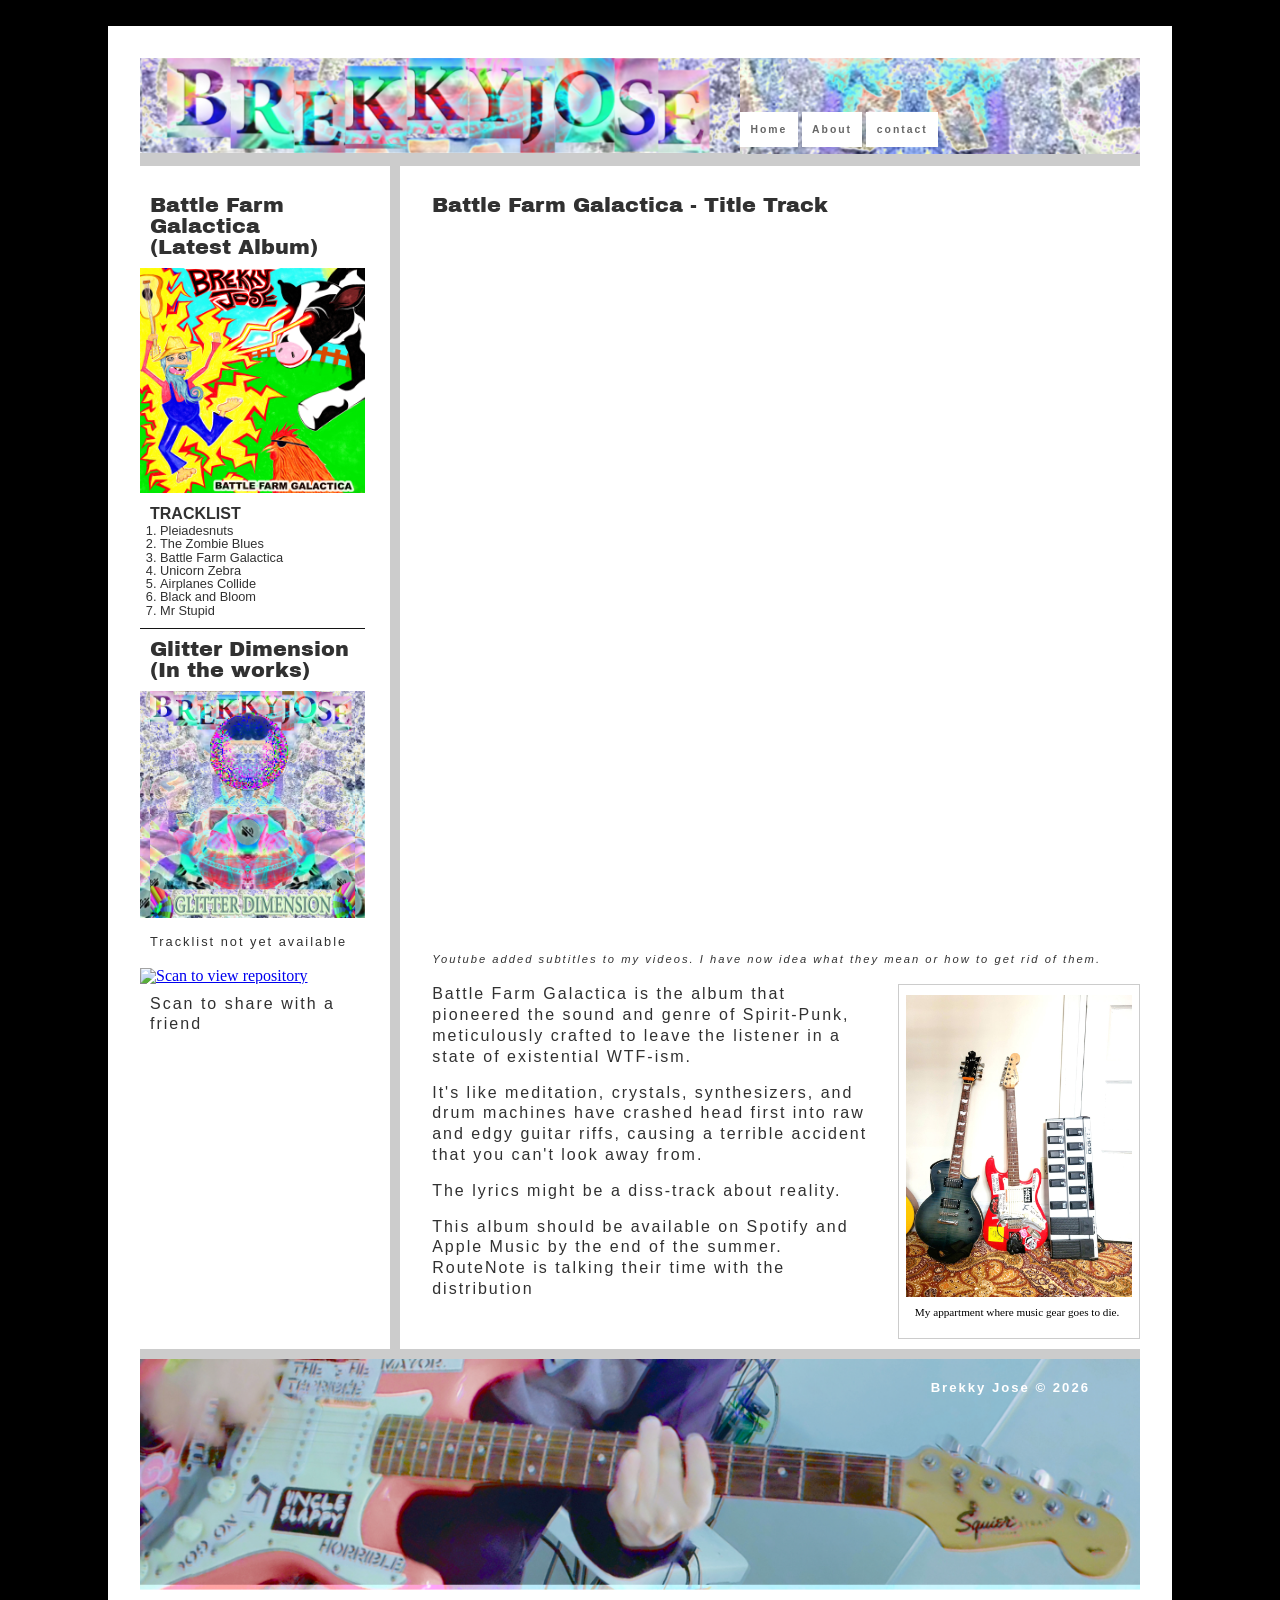
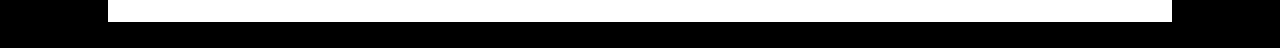
==== index.html @ b9c29a3a "Add files via upload" ====
<!doctype html>
<html lang="en">

<head>
	<meta charset="utf-8">
	<title>Brekky Jose | Home</title>

	<link rel="preconnect" href="https://fonts.googleapis.com">
	<link rel="preconnect" href="https://fonts.gstatic.com" crossorigin>
	<link href="https://fonts.googleapis.com/css2?family=Archivo+Black&display=swap" rel="stylesheet">

	<link href="style.css" rel="stylesheet">
</head>

<body>
	<div id="container">
		<header>
			<div id="logo">
				<img src="img/brekky-jose_logo.jpg" alt="Brekky Jose musician logo">
			</div>
			<div id="about_brekky-jose">
				<nav>
					<ul>
						<li><a href="index.html">Home</a></li>
						<li><a href="about.html">About</a></li>
						<li><a href="contact.html">contact</a></li>
					</ul>
				</nav>
			</div>

		</header>

		<main>
			<div id="leftcol">
				<h2>Battle Farm Galactica<br>(Latest Album)</h2>
				<img src="img/Battle-Farm-Galactica-Album-Cover.jpg"
					alt="Cartoonish drawing of a flying cow shooting lasers out of her eyes at a farmer. There is a chicken with an eye-patch">
				<h3>TRACKLIST</h3>
				<ol>
					<li>Pleiadesnuts</li>
					<li>The Zombie Blues</li>
					<li>Battle Farm Galactica</li>
					<li>Unicorn Zebra</li>
					<li>Airplanes Collide</li>
					<li>Black and Bloom</li>
					<li>Mr Stupid</li>
				</ol>
				<h2>Glitter Dimension<br>(In the works)</h2>
				<img src="img/glitter-dimension-album-cover.jpg">
				<p><span>Tracklist not yet available</span></p>

				<a href="#popup-qr">
					<img src="img/qrcode_josescript.github.io.png" alt="Scan to view repository" width="150"
						height="150">
				</a>

				<!-- The hidden full-screen pop-out -->
				<div id="popup-qr" class="lightbox">
					<!-- Clicking this link anywhere on the background closes it -->
					<a href="#" class="lightbox-close">
						<img src="img/qrcode_josescript.github.io.png" alt="Enlarged QR Code">
						<p>Click anywhere to close</p>
					</a>
				</div>


				<p>Scan to share with a friend</p>
			</div>
			<div id="rightcol">
				<section class="featured-video">
					<h2>Battle Farm Galactica - Title Track</h2>

					<div class="video-wrapper">
						<iframe src="https://www.youtube.com/embed/kCwYYxHspZ8" title="Featured video" allowfullscreen>
						</iframe>
					</div>
					<p><em>Youtube added subtitles to my videos. I have now idea what they mean or how to get
							rid of them.</em></p>
				</section>
				<figure class="image-right"><img src="img/gear.jpg"
						alt="A couple of guitars and a MIDI foot controller propped up against my bedroom wall">
					<figcaption>My appartment where music gear goes to die.
					</figcaption>
				</figure>
				<p>Battle Farm Galactica is the album that pioneered the sound and genre of Spirit-Punk, meticulously
					crafted to leave the listener in a state of existential WTF-ism. </p>
				<p>It's like meditation, crystals, synthesizers, and drum machines have crashed head first into raw and
					edgy guitar riffs, causing a terrible accident that you can't look away from.</p>
				<p>The lyrics might be a diss-track about reality.</p>
				<p>This album should be available on Spotify and Apple Music by the end of the summer. RouteNote is
					talking their time with the distribution</p>
			</div>
		</main>
		<footer>
			<p>Brekky Jose &copy; 2026</p>
		</footer>
	</div>
</body>

</html>
---- style.css ----
/* http://meyerweb.com/eric/tools/css/reset/ 
   v2.0 | 20110126
   License: none (public domain)
*/

html,
body,
div,
span,
applet,
object,
iframe,
h1,
h2,
h3,
h4,
h5,
h6,
p,
blockquote,
pre,
a,
abbr,
acronym,
address,
big,
cite,
code,
del,
dfn,
em,
img,
ins,
kbd,
q,
s,
samp,
small,
strike,
strong,
sub,
sup,
tt,
var,
b,
u,
i,
center,
dl,
dt,
dd,
ol,
ul,
li,
fieldset,
form,
label,
legend,
table,
caption,
tbody,
tfoot,
thead,
tr,
th,
td,
article,
aside,
canvas,
details,
embed,
figure,
figcaption,
footer,
header,
hgroup,
menu,
nav,
output,
ruby,
section,
summary,
time,
mark,
audio,
video {
    margin: 0;
    padding: 0;
    border: 0;
    font-size: 100%;
    font: inherit;
    vertical-align: baseline;
}

/* HTML5 display-role reset for older browsers */
article,
aside,
details,
figcaption,
figure,
footer,
header,
hgroup,
menu,
nav,
section {
    display: block;
}

body {
    line-height: 1;
}

ol,
ul {
    list-style: none;
}

blockquote,
q {
    quotes: none;
}

blockquote:before,
blockquote:after,
q:before,
q:after {
    content: '';
    content: none;
}

table {
    border-collapse: collapse;
    border-spacing: 0;
}

/* ================
    
    GLOBAL STYLE
    
================== */

img {
    max-width: 100%;
}

body {
    background-color: #000;
}

h1,
h2,
h3 {
    margin: 10px;
    color: #313131;
    font-family: "Archivo Black", sans-serif;
    font-style: normal;
    font-size: 2em;
}

h1 {
    font-size: 2em;
    font-weight: 400;
}

h2 {
    font-size: 1.3em;
    font-weight: 300;
}

h3,
p,
li {
    font-family: "Archivo", sans-serif;
    font-optical-sizing: auto;
    color: #313131;
}

h3 {
    font-size: 1em;
    font-weight: 300;
    margin-bottom: 0.2em;
    font-weight: bold;
}

p {
    letter-spacing: 2px;
    margin: 10px 0 15px 10px;
    line-height: 1.3em;
}

em {
    font-style: italic;
    font-size: .7em;
}

p span {
    font-size: .8em;
}

#container {
    max-width: 1000px;
    margin: 2% auto;
    background-color: #ccc;
    border: 2em #fff solid;
}

header {
    background-color: #ccc solid;
    display: grid;
    grid-template-columns: 60% 40%;
    margin-bottom: 1%;
}

nav {
    background-color: #ccc;
    height: 98%;
    display: grid;
    align-items: end;
    background-image: url("img/nav-bg.jpg");
    background-repeat: no-repeat;
    background-size: cover;
    background-position: center;
}

nav ul {
    padding: 1.5% 3px 18.5px 0;
    text-align: left;
}

nav li {
    display: inline;
    font-size: 0.65em;
    letter-spacing: 2px;
    font-weight: bold;
    padding: 3% 1em;
    background-color: #fff;
}

nav li a {
    padding: 2.3em 0em;
    color: #666;
    text-decoration: none;
    font-size: 1em;
    font-weight: bold;
    font-family: Arial, Helvetica, sans-serif;
}

nav li a:hover,
nav li a:active {
    color: #379FAA;
    text-decoration: underline;
    transition: background-color 0.8s ease;
}

main {
    display: grid;
    grid-template-columns: 25% 74%;
    column-gap: 1%;
    margin-bottom: 10px;
}

#leftcol {
    background-color: #fff;
    padding: 19px 10% 19px 0;
}

#leftcol li {
    list-style-type: decimal;
    margin: 0 0 .5px 20px;
    font-size: .8em;
}

#leftcol ol {
    padding-bottom: 10px;
    border-bottom: 1px #141414 solid;
}

footer {
    padding-top: 10px;
    background-image: url(img/footer-bg.jpg);
    background-repeat: no-repeat;
    background-size: cover;
    background-position: center;
    height: 221px;
}

footer p {
    color: #fff;
    font-weight: bold;
    text-align: right;
    font-size: .82em;
    margin-right: 50px;
}

#rightcol {
    padding: 19px 0 0 3%;
    background-color: #fff;
}

figcaption {
    margin: 15px 0;
    line-height: 1.2;
    font-size: .7em;
    margin: 4%;
}

.image-left {
    float: left;
    margin: 0 20px 10px 10px;
    width: 133px;
}

.image-right {
    float: right;
    margin: 0 0 10px 20px;
    width: 226px;

}

figure img {
    display: block;
    margin: 0 auto;
}

figure {
    padding: 10px 1%;
    border: 1px solid #ccc;
    max-width: 370px;
}

.video-wrapper {
    width: 98%;
    aspect-ratio: 1 / 1;
    overflow: hidden;
    margin: 0 0 18px 10px
}

.video-wrapper iframe {
    width: 100%;
    height: 100%;
    border: 0;
}

form {
    border: 1px #666 solid;
    width: 480px;
    margin: 5% auto;
    padding: 20px;
}

label {
    display: block;
    margin-bottom: 10px;
}

input#name,
input#email,
textarea#message {
    width: 100%;
    margin-bottom: 20px;
}

.dummy-btn:disabled:hover {
    font-size: 0;
}

.dummy-btn:disabled:hover::before {
    content: attr(data-hover);
    font-size: 14px;
    color: #888;
}

/* Hide the lightbox by default */
.lightbox {
    display: none;
    position: fixed;
    z-index: 9999;
    top: 0;
    left: 0;
    width: 100%;
    height: 100%;
    background: rgba(0, 0, 0, 0.85);
    /* Dark background blur effect */
    text-align: center;
}

/* Center the image inside the full-screen pop-out */
.lightbox-close {
    display: flex;
    flex-direction: column;
    justify-content: center;
    align-items: center;
    width: 100%;
    height: 100%;
    text-decoration: none;
    color: white;
}

.lightbox-close img {
    max-width: 90%;
    max-height: 80%;
    box-shadow: 0 0 20px rgba(0, 0, 0, 0.5);
    border: 3px solid white;
}

/* THE MAGIC: Show the lightbox when its ID is in the URL target */
.lightbox:target {
    display: block;
}
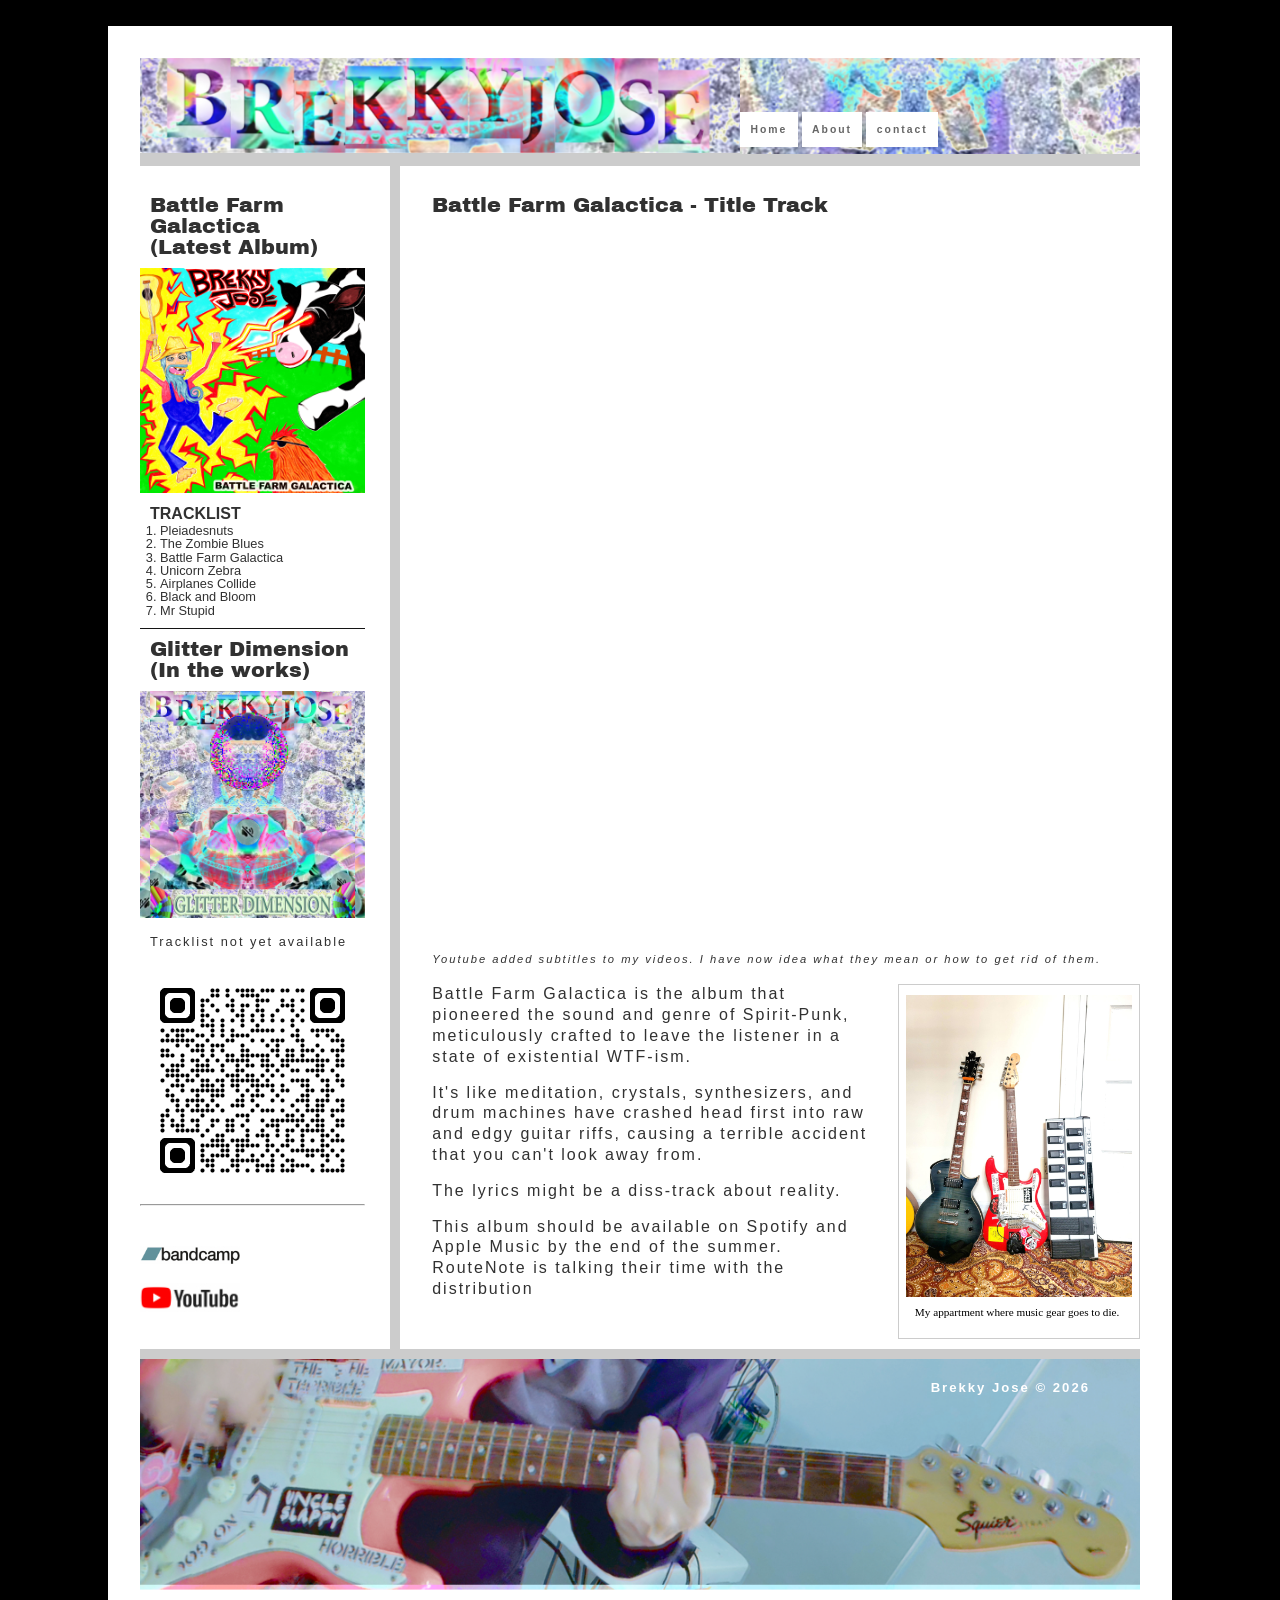
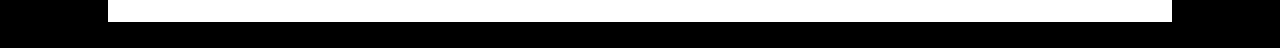
==== commit 02381861: "Add files via upload" ====
--- a/index.html
+++ b/index.html
@@ -50,21 +50,27 @@
 				<p><span>Tracklist not yet available</span></p>
 
 				<a href="#popup-qr">
-					<img src="img/qrcode_josescript.github.io.png" alt="Scan to view repository" width="150"
-						height="150">
-				</a>
+					<img src="img/qrcode_josescript.github.io.png" alt="Scan to view repository" </a>
 
-				<!-- The hidden full-screen pop-out -->
-				<div id="popup-qr" class="lightbox">
-					<!-- Clicking this link anywhere on the background closes it -->
-					<a href="#" class="lightbox-close">
-						<img src="img/qrcode_josescript.github.io.png" alt="Enlarged QR Code">
-						<p>Click anywhere to close</p>
+					<!-- The hidden full-screen pop-out -->
+					<div id="popup-qr" class="lightbox">
+						<!-- Clicking this link anywhere on the background closes it -->
+						<a href="#" class="lightbox-close">
+							<img src="img/qrcode_josescript.github.io.png" alt="Enlarged QR Code">
+							<p>Click anywhere to close</p>
+						</a>
+					</div>
+					<hr>
+					<br><br>
+					<a href="https://brekkyjose.bandcamp.com/album/battle-farm-galactica" target="_blank">
+						<img src="img/bandcamp.jpg" alt="Bandcamp">
 					</a>
-				</div>
+					<br><br>
+					<a href="https://www.youtube.com/@DataSkankRecords" target="_blank">
+						<img src="img/youtube.jpg" alt="YouTube">
+					</a>
 
 
-				<p>Scan to share with a friend</p>
 			</div>
 			<div id="rightcol">
 				<section class="featured-video">
@@ -77,6 +83,8 @@
 					<p><em>Youtube added subtitles to my videos. I have now idea what they mean or how to get
 							rid of them.</em></p>
 				</section>
+
+
 				<figure class="image-right"><img src="img/gear.jpg"
 						alt="A couple of guitars and a MIDI foot controller propped up against my bedroom wall">
 					<figcaption>My appartment where music gear goes to die.
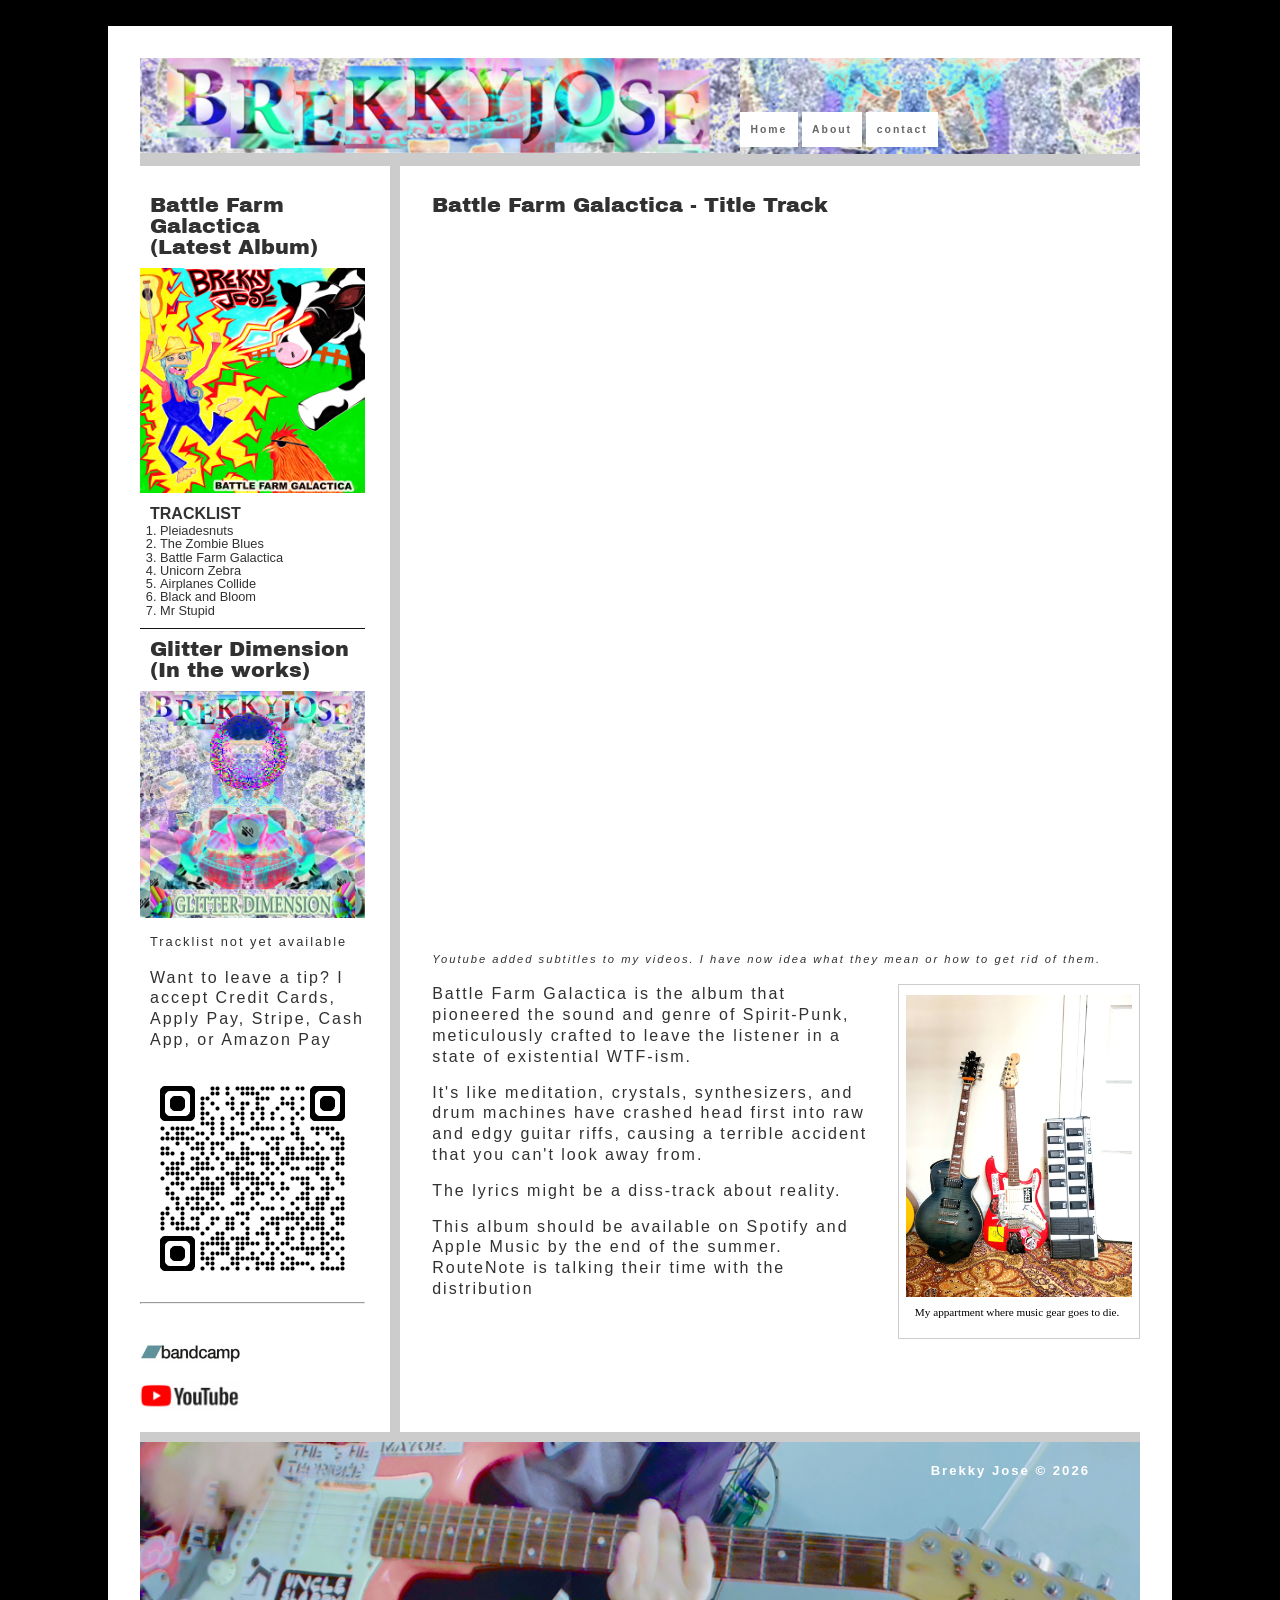
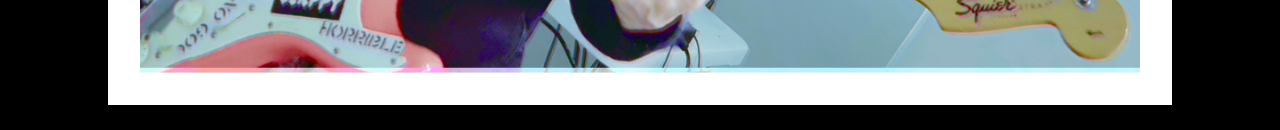
==== commit 758cc74c: "Update index.html" ====
--- a/index.html
+++ b/index.html
@@ -48,7 +48,10 @@
 				<h2>Glitter Dimension<br>(In the works)</h2>
 				<img src="img/glitter-dimension-album-cover.jpg">
 				<p><span>Tracklist not yet available</span></p>
-
+				<p>Want to leave a tip? I accept 
+				<a h ref="https://buy.stripe.com/cNi6oH1phfmwgjheAS3AY00">
+					Credit Cards, Apply Pay, Stripe, Cash App, or Amazon Pay
+				</a></p>
 				<a href="#popup-qr">
 					<img src="img/qrcode_josescript.github.io.png" alt="Scan to view repository" </a>
 
@@ -105,4 +108,4 @@
 	</div>
 </body>
 
-</html>+</html>
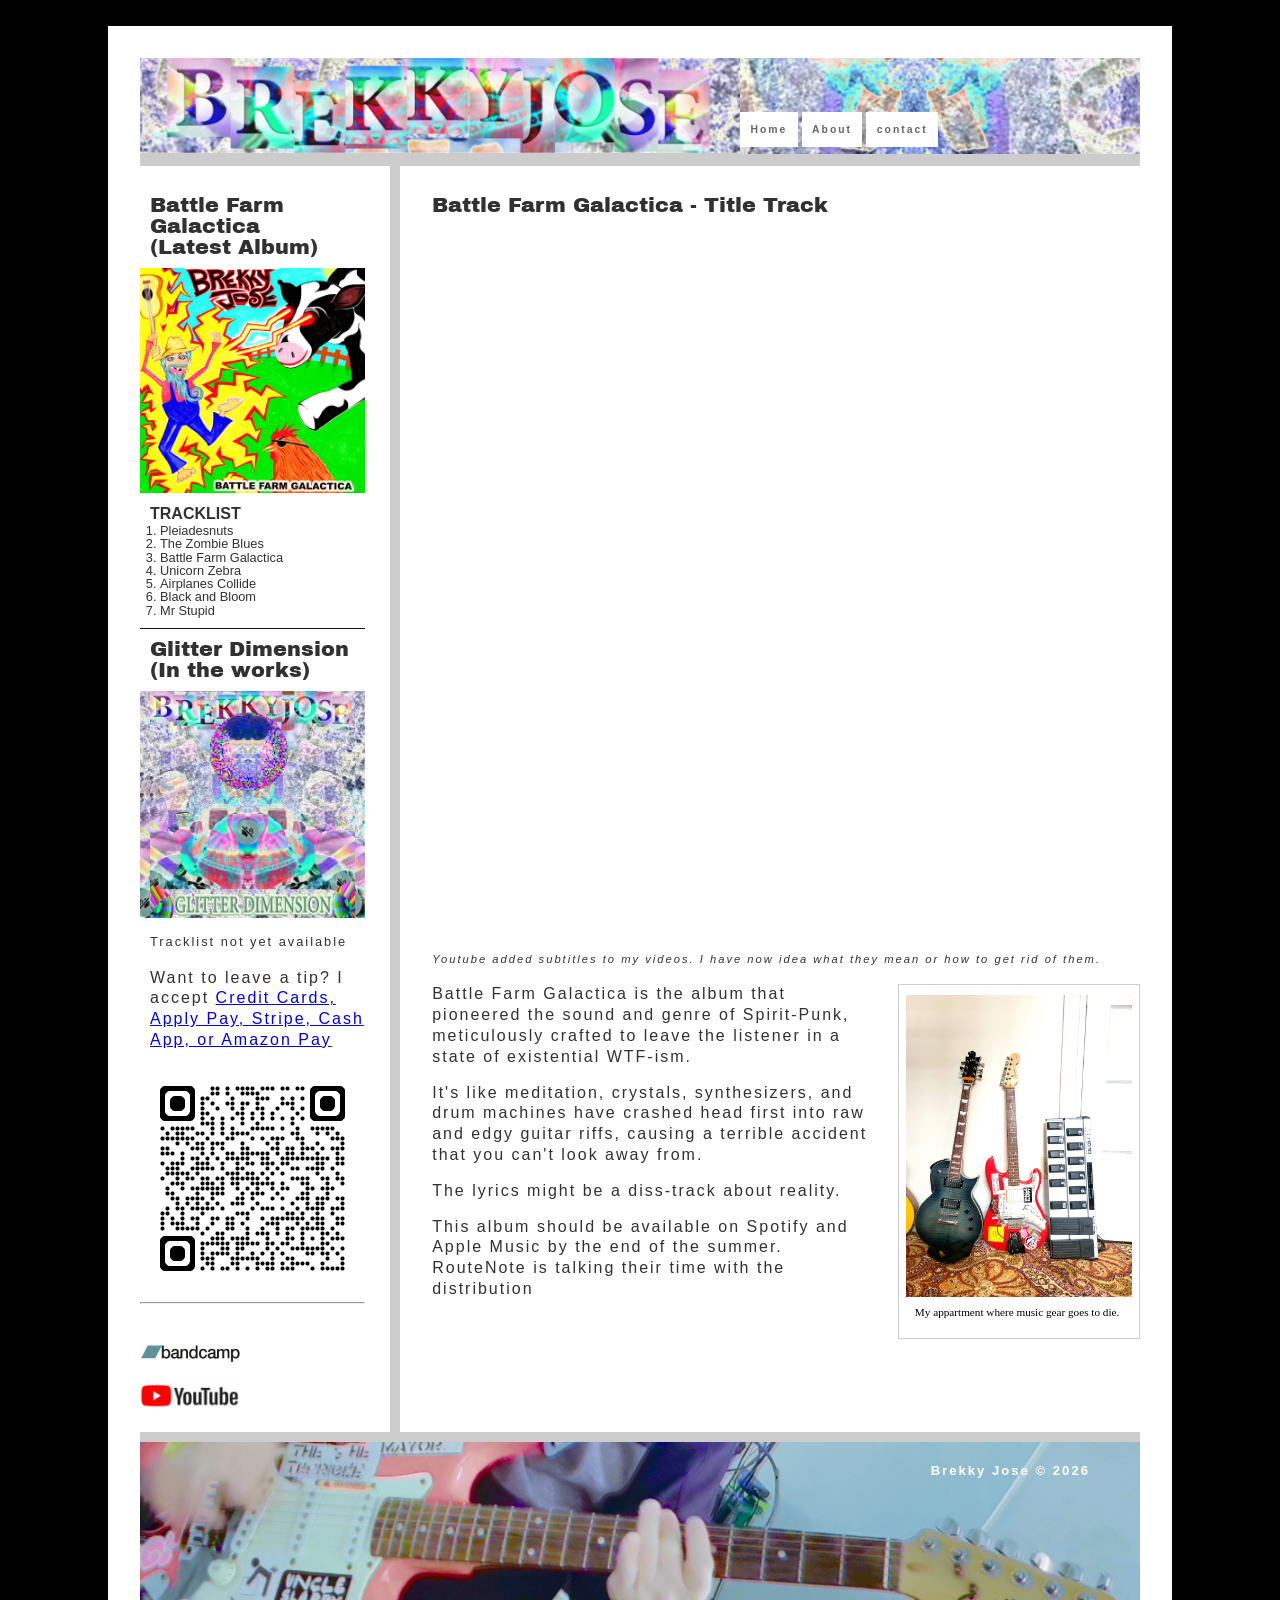
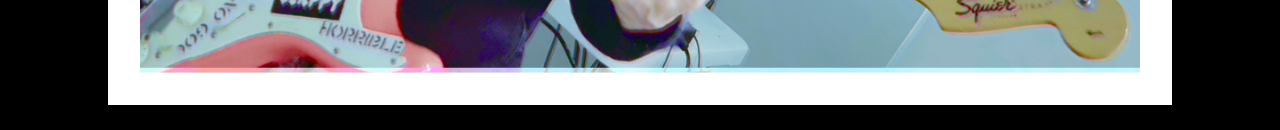
==== commit df765f5c: "Update index.html" ====
--- a/index.html
+++ b/index.html
@@ -49,7 +49,7 @@
 				<img src="img/glitter-dimension-album-cover.jpg">
 				<p><span>Tracklist not yet available</span></p>
 				<p>Want to leave a tip? I accept 
-				<a h ref="https://buy.stripe.com/cNi6oH1phfmwgjheAS3AY00">
+				<a href="https://buy.stripe.com/cNi6oH1phfmwgjheAS3AY00">
 					Credit Cards, Apply Pay, Stripe, Cash App, or Amazon Pay
 				</a></p>
 				<a href="#popup-qr">
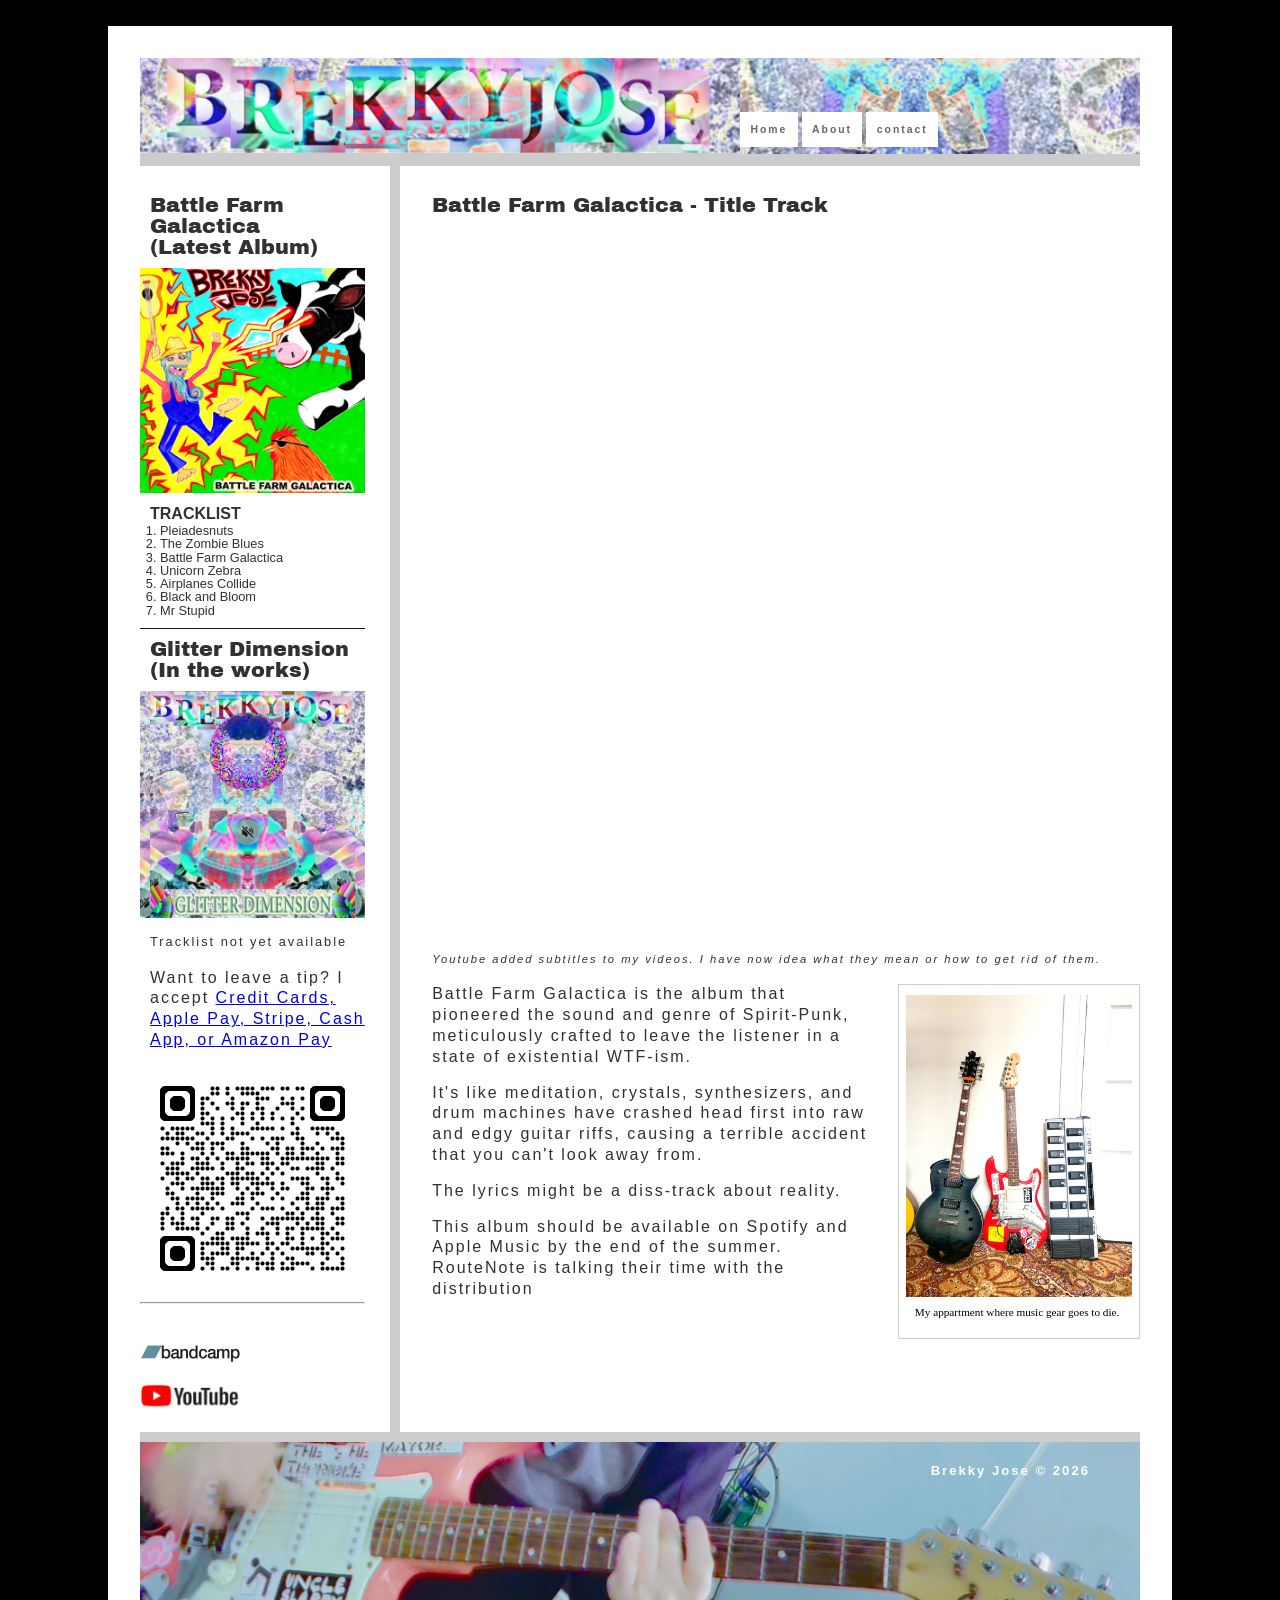
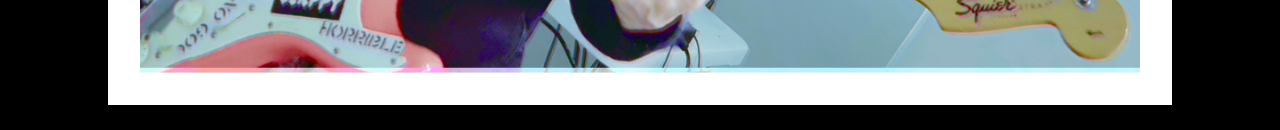
==== commit 735df021: "Update index.html" ====
--- a/index.html
+++ b/index.html
@@ -50,7 +50,7 @@
 				<p><span>Tracklist not yet available</span></p>
 				<p>Want to leave a tip? I accept 
 				<a href="https://buy.stripe.com/cNi6oH1phfmwgjheAS3AY00">
-					Credit Cards, Apply Pay, Stripe, Cash App, or Amazon Pay
+					Credit Cards, Apple Pay, Stripe, Cash App, or Amazon Pay
 				</a></p>
 				<a href="#popup-qr">
 					<img src="img/qrcode_josescript.github.io.png" alt="Scan to view repository" </a>
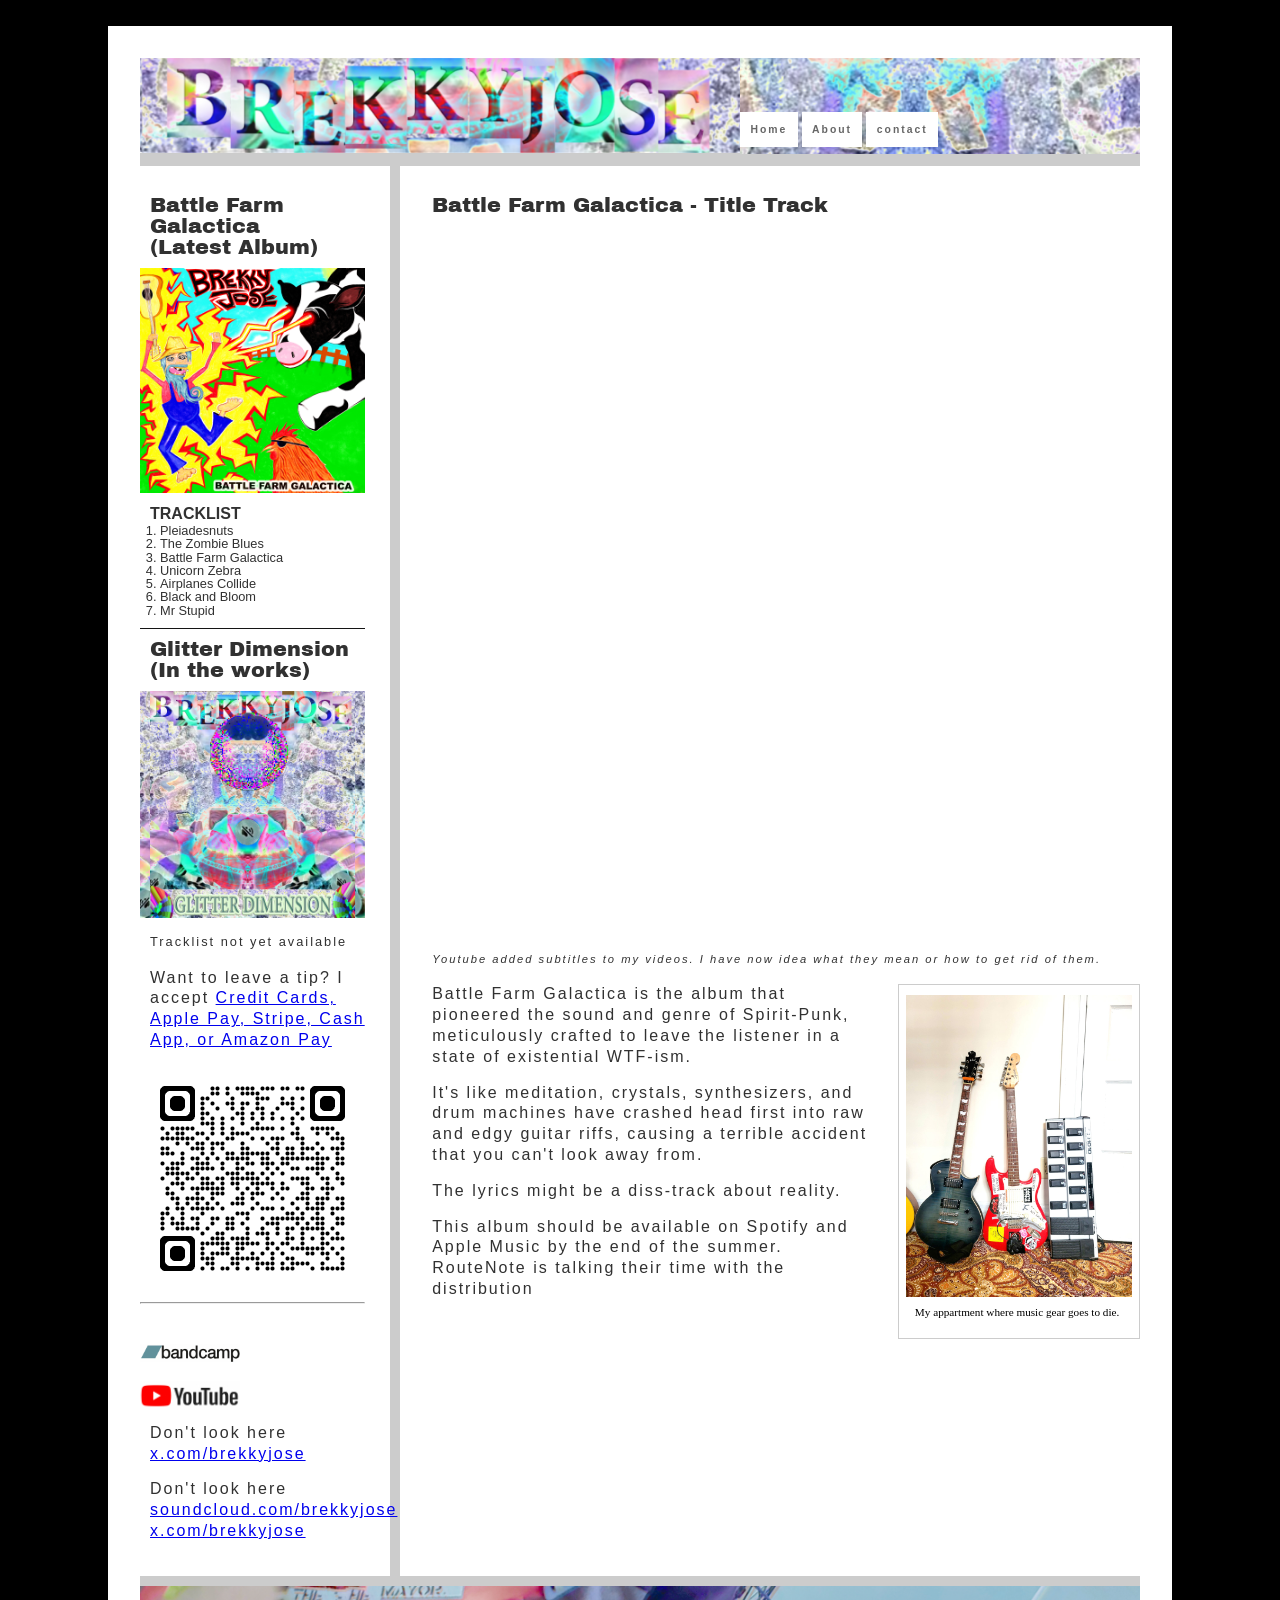
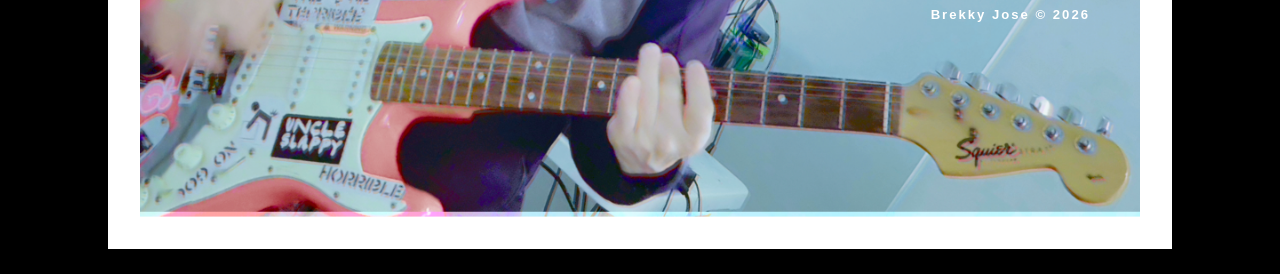
==== commit 3d7ab40a: "Update index.html" ====
--- a/index.html
+++ b/index.html
@@ -72,6 +72,18 @@
 					<a href="https://www.youtube.com/@DataSkankRecords" target="_blank">
 						<img src="img/youtube.jpg" alt="YouTube">
 					</a>
+					<p>Don't look here<br>
+							<a href="https://x.com/brekkyjose" target="_blank">
+						x.com/brekkyjose
+					</a>			<br>
+						<p>Don't look here<br>
+							<a href="https://soundcloud.com/brekkyjose" target="_blank">
+						soundcloud.com/brekkyjose
+					</a>			<br>	
+								<a href="https://x.com/brekkyjose" target="_blank">
+						x.com/brekkyjose
+					</a>
+					</p>
 
 
 			</div>
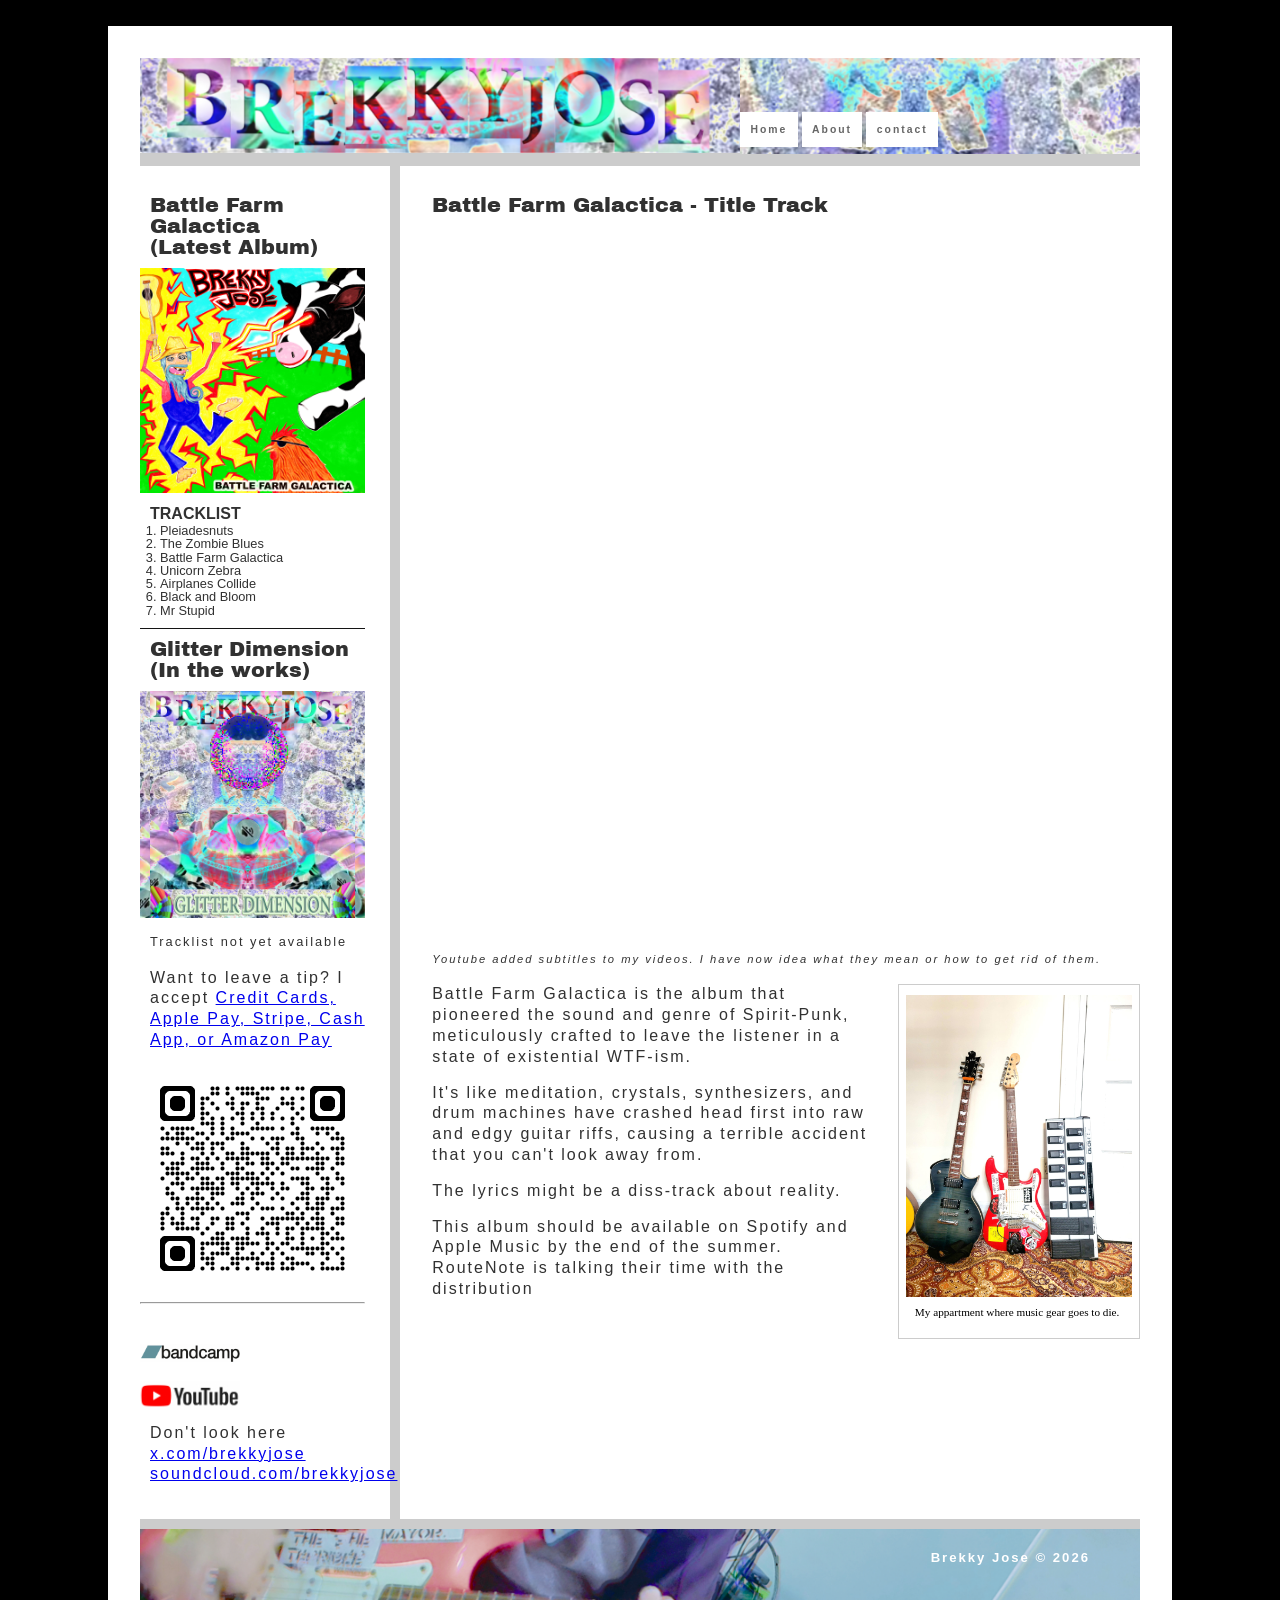
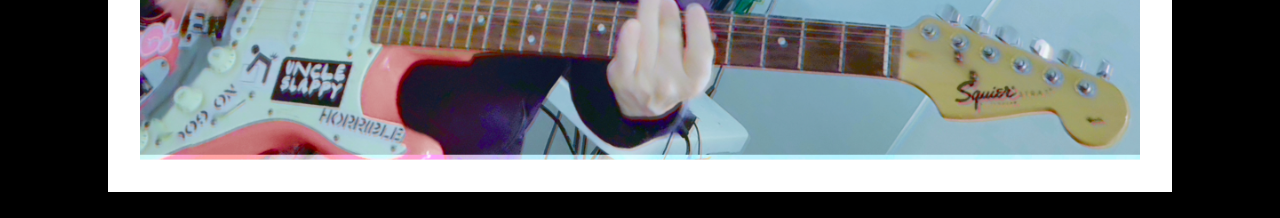
==== commit 0a45e29f: "Update index.html" ====
--- a/index.html
+++ b/index.html
@@ -76,12 +76,9 @@
 							<a href="https://x.com/brekkyjose" target="_blank">
 						x.com/brekkyjose
 					</a>			<br>
-						<p>Don't look here<br>
 							<a href="https://soundcloud.com/brekkyjose" target="_blank">
 						soundcloud.com/brekkyjose
-					</a>			<br>	
-								<a href="https://x.com/brekkyjose" target="_blank">
-						x.com/brekkyjose
+					
 					</a>
 					</p>
 
